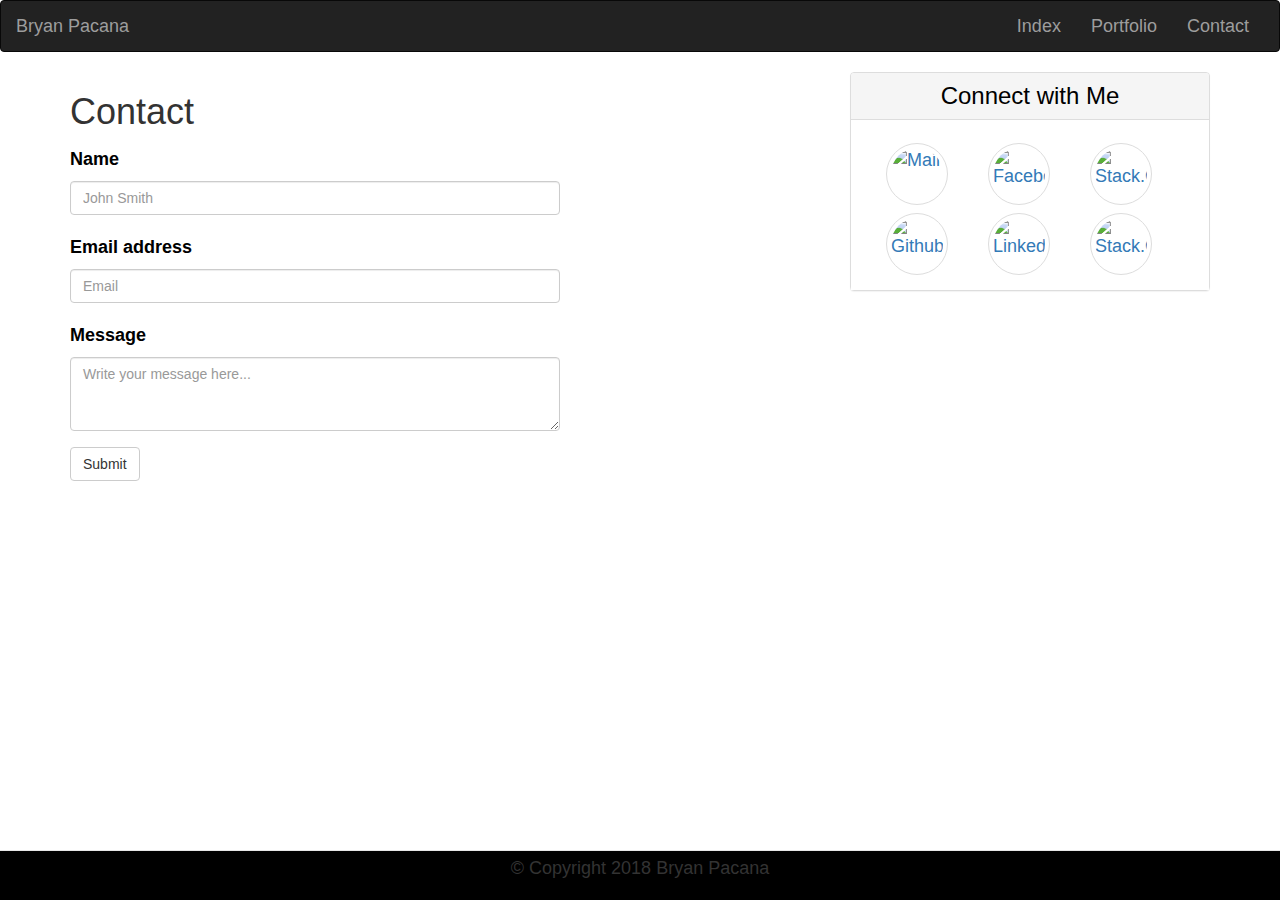
==== contact.html @ 5b87988d "First Commit" ====
<!DOCTYPE html>
<html>
<head>
    <meta charset="utf-8" />
    <meta http-equiv="X-UA-Compatible" content="IE=edge">
    <meta name="viewport" content="width=device-width, initial-scale=1">

    <title>Contact Form</title>
    </head>


   <!-- Latest compiled and minified CSS -->
   <link rel="stylesheet" href="https://maxcdn.bootstrapcdn.com/bootstrap/3.3.7/css/bootstrap.min.css" integrity="sha384-BVYiiSIFeK1dGmJRAkycuHAHRg32OmUcww7on3RYdg4Va+PmSTsz/K68vbdEjh4u" crossorigin="anonymous">    
   <!-- link to CSS stylesheet -->
   <link rel="stylesheet" href="style.css">

    <body>
        <nav class="navbar navbar-inverse">
         <div class="container-fluid">
                     
        <!-- Brand and toggle get grouped for better mobile display -->
         <div class="navbar-header">
             <button type="button" class="navbar-toggle collapsed" data-toggle="collapse" data-target="#bs-example-navbar-collapse-1" aria-expanded="false">
              <span class="sr-only">Toggle navigation</span>
              <span class="icon-bar"></span>
              <span class="icon-bar"></span>
              <span class="icon-bar"></span>
                </button>
            <a class="navbar-brand" href="./index.html">Bryan Pacana</a>
            </div>
                  
       <!-- Collect the nav links, forms, and other content for toggling -->
        <div class="collapse navbar-collapse" id="bs-example-navbar-collapse-1">
                        
        <ul class="nav navbar-nav navbar-right">
            <li><a href="./index.html">Index</a></li>
            <li><a href="./portfolio.html">Portfolio</a></li>
            <li><a href="./contact.html">Contact</a></li>

         </div><!-- /.navbar-collapse -->
        </div><!-- /.container-fluid -->
        </nav>

<!-- Row 1, 2 columns, 2/3 of page & 1/3 of page on large and medium screens, 100% of page for sm and xs screens -->
    <div class="container">
        <div class="row">
     <!-- Column 1, header (contact) -->       
         <div class="col-lg-8 col-md-8 col-sm-12 col-xs-12">
         <div class="my-m4">
            <h1>Contact</h1>
        </div>   
            
    <!-- Subrows and subcolumns under header -->        
            <div class="row">
                    <div class="col-lg-8 col-md-8 col-sm-12 col-xs-12">
                           <form>
                               <div class="form-group">
                                 <label for="exampleInputName">Name</label>
                                 <input type="name" class="form-control" id="exampleInputName" placeholder="John Smith">
                               </div>
                                   <div class="form-group">
                                     <label for="exampleInputEmail1">Email address</label>
                                     <input type="email" class="form-control" id="exampleInputEmail1" placeholder="Email">
                                   </div>
                                   <div class="form-group">
                                    <label for="messageBox">Message</label>
                                     <textarea class="form-control" rows="3" placeholder="Write your message here..."></textarea>
                                   </div>
                                   <button type="submit" class="btn btn-default">Submit</button>
                                 </form>
                    </div>
               
                </div>
               </div> 

     <!-- Column 2, (Connect with Me) sidebar/panel -->     
     <div class="col-lg-4 col-md-4 col-sm-12 col-xs-12">
            <div class="panel panel-default">
                <div class="panel-heading">
                  <h1 class="panel-title">Connect with Me</h1>
                          </div>
                        <div class="panel-body">
                            <a href="https://gmail.com" target="_blank">
                                  <img src="C:\Users\BPaca\Bootstrap-Portfolio\images\if_mail_287734.png" class="img-thumbnail img-circle" alt="Mail"></a>
                              
                            <a href="https://www.facebook.com/pacana" target="_blank">
                                 <img src="C:\Users\BPaca\Bootstrap-Portfolio\images\if_facebook_287801.png" class="img-thumbnail img-circle" alt="Facebook"></a>
                              
                            <a href= "https://stackoverflow.com" target="_blank">                                
                                  <img src="C:\Users\BPaca\Bootstrap-Portfolio\images\if_stackoverflow_287623.png" class="img-thumbnail img-circle" alt="Stack.Overflow"></a>
                            
                            <a href="https://github.com/bpacana" target="_blank">
                                    <img src="C:\Users\BPaca\Bootstrap-Portfolio\images\if_github_287796.png" class="img-thumbnail img-circle" alt="Github"></a>
                                
                            <a href="https://www.linkedin.com" target="_blank">
                                   <img src="C:\Users\BPaca\Bootstrap-Portfolio\images\if_linkedin_287750.png" class="img-thumbnail img-circle" alt="LinkedIn"></a>
                                
                            <a href= "https://www.youtube.com" target="_blank">                                
                                    <img src="C:\Users\BPaca\Bootstrap-Portfolio\images\if_youtube_287604.png" class="img-thumbnail img-circle" alt="Stack.Overflow"></a>      
                                 
            </div>
         </div>
      </div>
 <!-- Footer -->
 <!-- Footer -->
 <nav class="navbar navbar-default navbar-fixed-bottom color">
    <div class="container">
      <div class="row">
          <div class="col-lg-12">
            <div class="footer-design">

            </div>
              <div class="footer"> &copy; Copyright 2018 Bryan Pacana
              </div>
          </div>
      </div>  
    </div>
  </nav>


  </body>
  </html>
---- style.css ----
.panel-default{
    align-content: center;
}
.panel-body {
    background: #ffffff;
    align-content: center;
    padding-left: 0px;

}

body {
    background: url('http://cdn.shopify.com/s/files/1/0285/1316/products/ZEA-0007-WALP-WP-1_9c38bcf6-4188-47fd-9dcd-f53f69b3bedf_1024x1024.jpg?v=1485474926');
    font-size: 18px;
    line-height: 34px;
    
}

.page-header,
.panel-title {
    color: #000000;

}

.panel-title {
    text-align: center;
    font-size: 24px;
}

p, label {
    color: rgb(0, 0, 0);
}

.footer {
    text-align: center;
    margin-bottom: 0px;
    
}

.color {
    background-color: #000000; 
}
  

.author-image {
    width: 200px;
    height: auto;
    margin-top: 10px;
    float: left;
    margin-right: 15px;
    margin-bottom: 10px;
}

h3 {
    border-bottom: 0;
    background: #000000;
    color: #fff;
    text-align: center;
    position: absolute;
    bottom: 20px;
    padding: 10px;
    width: 51.5%;
    line-height: 20px;
    margin-bottom: 0;
    font-weight: 300;
    float: left;
}

.img-circle {
    width: 62px;
    height: 62px;
    margin-top: 8px;
    margin-left: 35px;
}

.footer-design {

}


#closing-paragraph {
    margin-bottom: 150px;
}
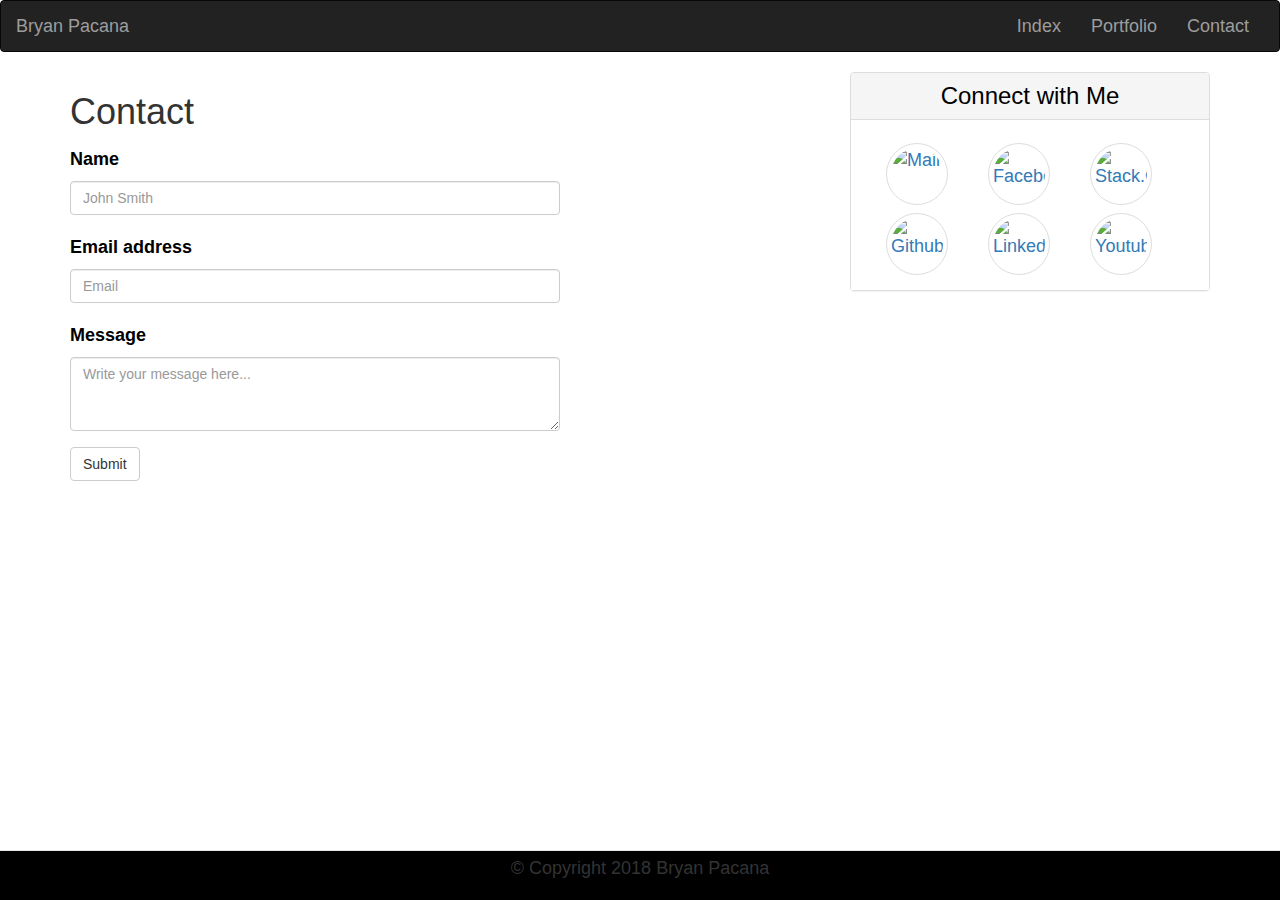
==== commit f878d740: "First Commit" ====
--- a/contact.html
+++ b/contact.html
@@ -81,22 +81,22 @@
                           </div>
                         <div class="panel-body">
                             <a href="https://gmail.com" target="_blank">
-                                  <img src="C:\Users\BPaca\Bootstrap-Portfolio\images\if_mail_287734.png" class="img-thumbnail img-circle" alt="Mail"></a>
+                                  <img src="../Bootstrap-Portfolio/images/if_mail_287734.png" class="img-thumbnail img-circle" alt="Mail"></a>
                               
                             <a href="https://www.facebook.com/pacana" target="_blank">
-                                 <img src="C:\Users\BPaca\Bootstrap-Portfolio\images\if_facebook_287801.png" class="img-thumbnail img-circle" alt="Facebook"></a>
+                                 <img src="../Bootstrap-Portfolio/images/if_facebook_287801.png" class="img-thumbnail img-circle" alt="Facebook"></a>
                               
                             <a href= "https://stackoverflow.com" target="_blank">                                
-                                  <img src="C:\Users\BPaca\Bootstrap-Portfolio\images\if_stackoverflow_287623.png" class="img-thumbnail img-circle" alt="Stack.Overflow"></a>
+                                  <img src="../Bootstrap-Portfolio/images/if_stackoverflow_287623.png" class="img-thumbnail img-circle" alt="Stack.Overflow"></a>
                             
                             <a href="https://github.com/bpacana" target="_blank">
-                                    <img src="C:\Users\BPaca\Bootstrap-Portfolio\images\if_github_287796.png" class="img-thumbnail img-circle" alt="Github"></a>
+                                    <img src="../Bootstrap-Portfolio/images/if_github_287796.png" class="img-thumbnail img-circle" alt="Github"></a>
                                 
                             <a href="https://www.linkedin.com" target="_blank">
-                                   <img src="C:\Users\BPaca\Bootstrap-Portfolio\images\if_linkedin_287750.png" class="img-thumbnail img-circle" alt="LinkedIn"></a>
+                                   <img src="../Bootstrap-Portfolio/images/if_linkedin_287750.png" class="img-thumbnail img-circle" alt="LinkedIn"></a>
                                 
                             <a href= "https://www.youtube.com" target="_blank">                                
-                                    <img src="C:\Users\BPaca\Bootstrap-Portfolio\images\if_youtube_287604.png" class="img-thumbnail img-circle" alt="Stack.Overflow"></a>      
+                                    <img src="../Bootstrap-Portfolio/images/if_youtube_287604.png" class="img-thumbnail img-circle" alt="Youtube"></a>      
                                  
             </div>
          </div>
